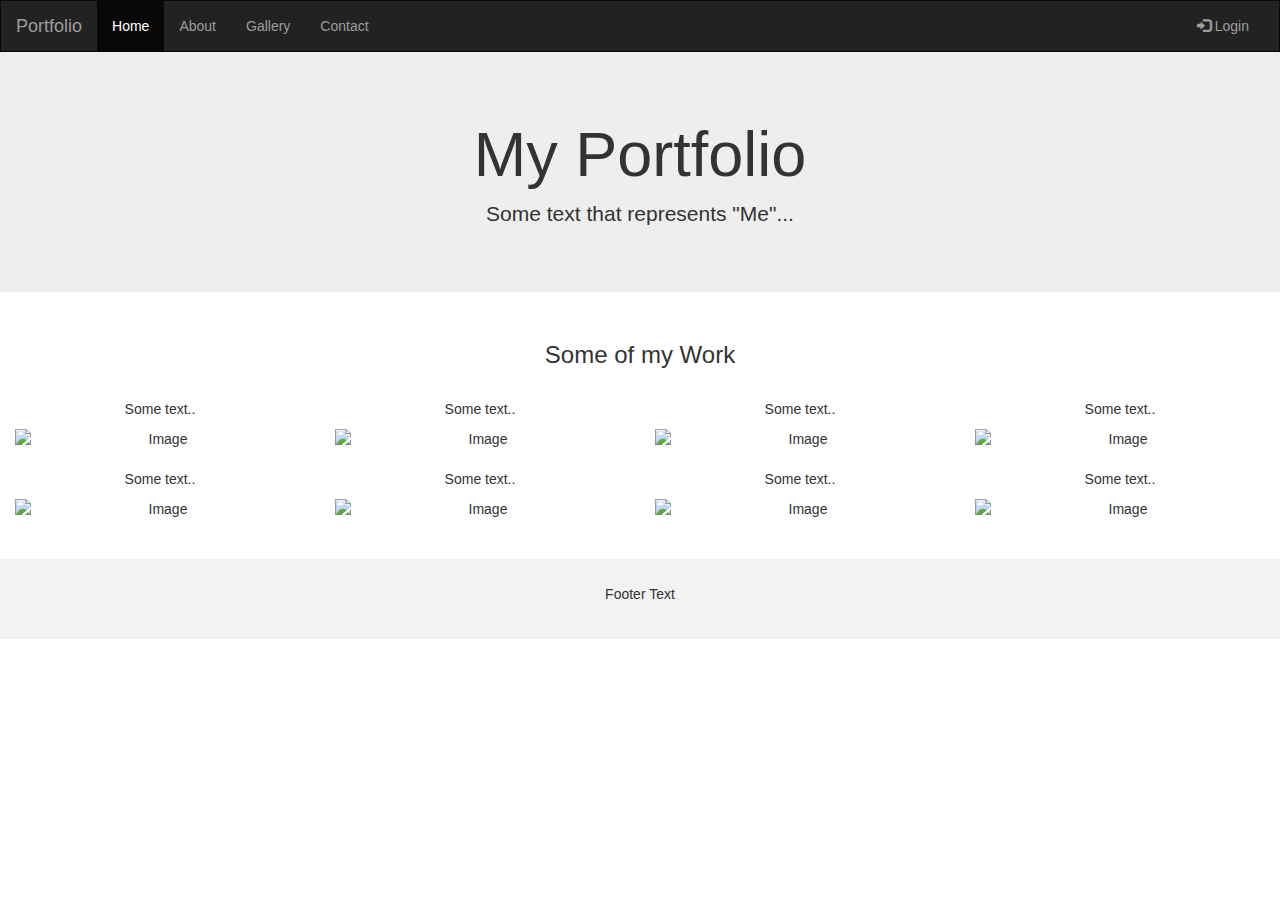
==== index.html @ e2c1494e "indexpage" ====
<!DOCTYPE html>
<html lang="en">

<head>
    <title>Bootstrap Example</title>
    <meta charset="utf-8">
    <meta name="viewport" content="width=device-width, initial-scale=1">
    <link rel="stylesheet" href="https://maxcdn.bootstrapcdn.com/bootstrap/3.4.0/css/bootstrap.min.css">
    <script src="https://ajax.googleapis.com/ajax/libs/jquery/3.4.1/jquery.min.js"></script>
    <script src="https://maxcdn.bootstrapcdn.com/bootstrap/3.4.0/js/bootstrap.min.js"></script>
    <style>
        /* Remove the navbar's default margin-bottom and rounded borders */
        .navbar {
            margin-bottom: 0;
            border-radius: 0;
        }

        /* Add a gray background color and some padding to the footer */
        footer {
            background-color: #f2f2f2;
            padding: 25px;
        }
    </style>
</head>

<body>

    <nav class="navbar navbar-inverse">
        <div class="container-fluid">
            <div class="navbar-header">
                <button type="button" class="navbar-toggle" data-toggle="collapse" data-target="#myNavbar">
                    <span class="icon-bar"></span>
                    <span class="icon-bar"></span>
                    <span class="icon-bar"></span>
                </button>
                <a class="navbar-brand" href="#">Portfolio</a>
            </div>
            <div class="collapse navbar-collapse" id="myNavbar">
                <ul class="nav navbar-nav">
                    <li class="active"><a href="#">Home</a></li>
                    <li><a href="#">About</a></li>
                    <li><a href="#">Gallery</a></li>
                    <li><a href="#">Contact</a></li>
                </ul>
                <ul class="nav navbar-nav navbar-right">
                    <li><a href="#"><span class="glyphicon glyphicon-log-in"></span> Login</a></li>
                </ul>
            </div>
        </div>
    </nav>

    <div class="jumbotron">
        <div class="container text-center">
            <h1>My Portfolio</h1>
            <p>Some text that represents "Me"...</p>
        </div>
    </div>

    <div class="container-fluid bg-3 text-center">
        <h3>Some of my Work</h3><br>
        <div class="row">
            <div class="col-sm-3">
                <p>Some text..</p>
                <img src="https://placehold.it/150x80?text=IMAGE" class="img-responsive" style="width:100%" alt="Image">
            </div>
            <div class="col-sm-3">
                <p>Some text..</p>
                <img src="https://placehold.it/150x80?text=IMAGE" class="img-responsive" style="width:100%" alt="Image">
            </div>
            <div class="col-sm-3">
                <p>Some text..</p>
                <img src="https://placehold.it/150x80?text=IMAGE" class="img-responsive" style="width:100%" alt="Image">
            </div>
            <div class="col-sm-3">
                <p>Some text..</p>
                <img src="https://placehold.it/150x80?text=IMAGE" class="img-responsive" style="width:100%" alt="Image">
            </div>
        </div>
    </div><br>

    <div class="container-fluid bg-3 text-center">
        <div class="row">
            <div class="col-sm-3">
                <p>Some text..</p>
                <img src="https://placehold.it/150x80?text=IMAGE" class="img-responsive" style="width:100%" alt="Image">
            </div>
            <div class="col-sm-3">
                <p>Some text..</p>
                <img src="https://placehold.it/150x80?text=IMAGE" class="img-responsive" style="width:100%" alt="Image">
            </div>
            <div class="col-sm-3">
                <p>Some text..</p>
                <img src="https://placehold.it/150x80?text=IMAGE" class="img-responsive" style="width:100%" alt="Image">
            </div>
            <div class="col-sm-3">
                <p>Some text..</p>
                <img src="https://placehold.it/150x80?text=IMAGE" class="img-responsive" style="width:100%" alt="Image">
            </div>
        </div>
    </div><br><br>

    <footer class="container-fluid text-center">
        <p>Footer Text</p>
    </footer>

</body>

</html>
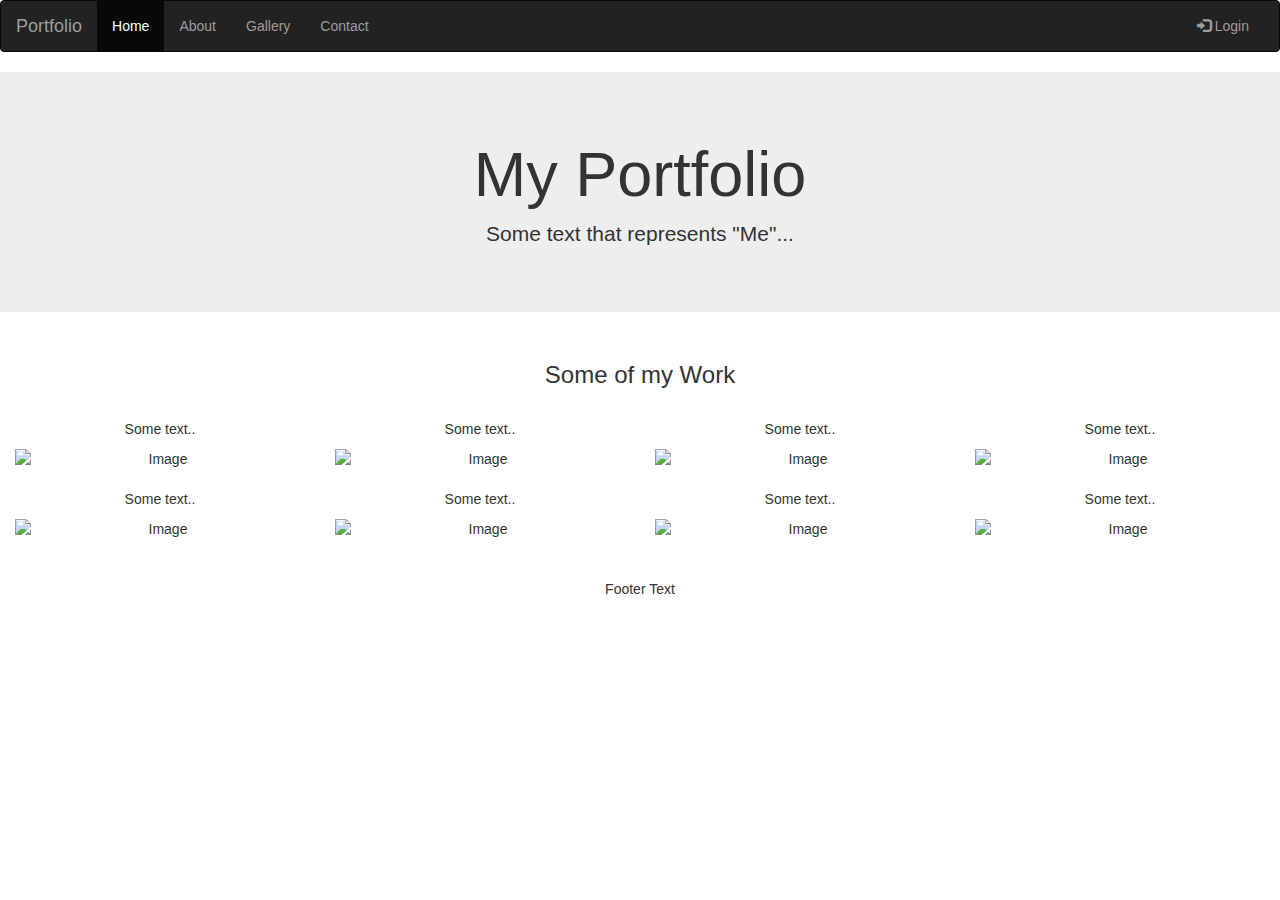
==== commit f81900fe: "CNAME" ====
--- a/index.html
+++ b/index.html
@@ -2,106 +2,92 @@
 <html lang="en">
 
 <head>
-    <title>Bootstrap Example</title>
+    <title>Gabi Menezes</title>
     <meta charset="utf-8">
     <meta name="viewport" content="width=device-width, initial-scale=1">
     <link rel="stylesheet" href="https://maxcdn.bootstrapcdn.com/bootstrap/3.4.0/css/bootstrap.min.css">
     <script src="https://ajax.googleapis.com/ajax/libs/jquery/3.4.1/jquery.min.js"></script>
     <script src="https://maxcdn.bootstrapcdn.com/bootstrap/3.4.0/js/bootstrap.min.js"></script>
-    <style>
-        /* Remove the navbar's default margin-bottom and rounded borders */
-        .navbar {
-            margin-bottom: 0;
-            border-radius: 0;
-        }
-
-        /* Add a gray background color and some padding to the footer */
-        footer {
-            background-color: #f2f2f2;
-            padding: 25px;
-        }
-    </style>
+    <link rel="stylesheet" type="text/css" href="../GabiPortfolio/assets/style.css">        
 </head>
 
-<body>
-
-    <nav class="navbar navbar-inverse">
-        <div class="container-fluid">
-            <div class="navbar-header">
-                <button type="button" class="navbar-toggle" data-toggle="collapse" data-target="#myNavbar">
-                    <span class="icon-bar"></span>
-                    <span class="icon-bar"></span>
-                    <span class="icon-bar"></span>
-                </button>
-                <a class="navbar-brand" href="#">Portfolio</a>
-            </div>
-            <div class="collapse navbar-collapse" id="myNavbar">
-                <ul class="nav navbar-nav">
-                    <li class="active"><a href="#">Home</a></li>
-                    <li><a href="#">About</a></li>
-                    <li><a href="#">Gallery</a></li>
-                    <li><a href="#">Contact</a></li>
-                </ul>
-                <ul class="nav navbar-nav navbar-right">
-                    <li><a href="#"><span class="glyphicon glyphicon-log-in"></span> Login</a></li>
-                </ul>
-            </div>
+<nav class="navbar navbar-inverse">
+    <div class="container-fluid">
+        <div class="navbar-header">
+            <button type="button" class="navbar-toggle" data-toggle="collapse" data-target="#myNavbar">
+                <span class="icon-bar"></span>
+                <span class="icon-bar"></span>
+                <span class="icon-bar"></span>
+            </button>
+            <a class="navbar-brand" href="#">Portfolio</a>
         </div>
-    </nav>
-
-    <div class="jumbotron">
-        <div class="container text-center">
-            <h1>My Portfolio</h1>
-            <p>Some text that represents "Me"...</p>
+        <div class="collapse navbar-collapse" id="myNavbar">
+            <ul class="nav navbar-nav">
+                <li class="active"><a href="#">Home</a></li>
+                <li><a href="#">About</a></li>
+                <li><a href="gallery.html">Gallery</a></li>
+                <li><a href="#">Contact</a></li>
+            </ul>
+            <ul class="nav navbar-nav navbar-right">
+                <li><a href="#"><span class="glyphicon glyphicon-log-in"></span> Login</a></li>
+            </ul>
         </div>
     </div>
+</nav>
 
-    <div class="container-fluid bg-3 text-center">
-        <h3>Some of my Work</h3><br>
-        <div class="row">
-            <div class="col-sm-3">
-                <p>Some text..</p>
-                <img src="https://placehold.it/150x80?text=IMAGE" class="img-responsive" style="width:100%" alt="Image">
-            </div>
-            <div class="col-sm-3">
-                <p>Some text..</p>
-                <img src="https://placehold.it/150x80?text=IMAGE" class="img-responsive" style="width:100%" alt="Image">
-            </div>
-            <div class="col-sm-3">
-                <p>Some text..</p>
-                <img src="https://placehold.it/150x80?text=IMAGE" class="img-responsive" style="width:100%" alt="Image">
-            </div>
-            <div class="col-sm-3">
-                <p>Some text..</p>
-                <img src="https://placehold.it/150x80?text=IMAGE" class="img-responsive" style="width:100%" alt="Image">
-            </div>
+<div class="jumbotron">
+    <div class="container text-center">
+        <h1>My Portfolio</h1>
+        <p>Some text that represents "Me"...</p>
+    </div>
+</div>
+
+<div class="container-fluid bg-3 text-center">
+    <h3>Some of my Work</h3><br>
+    <div class="row">
+        <div class="col-sm-3">
+            <p>Some text..</p>
+            <img src="https://placehold.it/150x80?text=IMAGE" class="img-responsive" style="width:100%" alt="Image">
         </div>
-    </div><br>
+        <div class="col-sm-3">
+            <p>Some text..</p>
+            <img src="https://placehold.it/150x80?text=IMAGE" class="img-responsive" style="width:100%" alt="Image">
+        </div>
+        <div class="col-sm-3">
+            <p>Some text..</p>
+            <img src="https://placehold.it/150x80?text=IMAGE" class="img-responsive" style="width:100%" alt="Image">
+        </div>
+        <div class="col-sm-3">
+            <p>Some text..</p>
+            <img src="https://placehold.it/150x80?text=IMAGE" class="img-responsive" style="width:100%" alt="Image">
+        </div>
+    </div>
+</div><br>
 
-    <div class="container-fluid bg-3 text-center">
-        <div class="row">
-            <div class="col-sm-3">
-                <p>Some text..</p>
-                <img src="https://placehold.it/150x80?text=IMAGE" class="img-responsive" style="width:100%" alt="Image">
-            </div>
-            <div class="col-sm-3">
-                <p>Some text..</p>
-                <img src="https://placehold.it/150x80?text=IMAGE" class="img-responsive" style="width:100%" alt="Image">
-            </div>
-            <div class="col-sm-3">
-                <p>Some text..</p>
-                <img src="https://placehold.it/150x80?text=IMAGE" class="img-responsive" style="width:100%" alt="Image">
-            </div>
-            <div class="col-sm-3">
-                <p>Some text..</p>
-                <img src="https://placehold.it/150x80?text=IMAGE" class="img-responsive" style="width:100%" alt="Image">
-            </div>
+<div class="container-fluid bg-3 text-center">
+    <div class="row">
+        <div class="col-sm-3">
+            <p>Some text..</p>
+            <img src="https://placehold.it/150x80?text=IMAGE" class="img-responsive" style="width:100%" alt="Image">
         </div>
-    </div><br><br>
+        <div class="col-sm-3">
+            <p>Some text..</p>
+            <img src="https://placehold.it/150x80?text=IMAGE" class="img-responsive" style="width:100%" alt="Image">
+        </div>
+        <div class="col-sm-3">
+            <p>Some text..</p>
+            <img src="https://placehold.it/150x80?text=IMAGE" class="img-responsive" style="width:100%" alt="Image">
+        </div>
+        <div class="col-sm-3">
+            <p>Some text..</p>
+            <img src="https://placehold.it/150x80?text=IMAGE" class="img-responsive" style="width:100%" alt="Image">
+        </div>
+    </div>
+</div><br><br>
 
-    <footer class="container-fluid text-center">
-        <p>Footer Text</p>
-    </footer>
+<footer class="container-fluid text-center">
+    <p>Footer Text</p>
+</footer>
 
 </body>
 
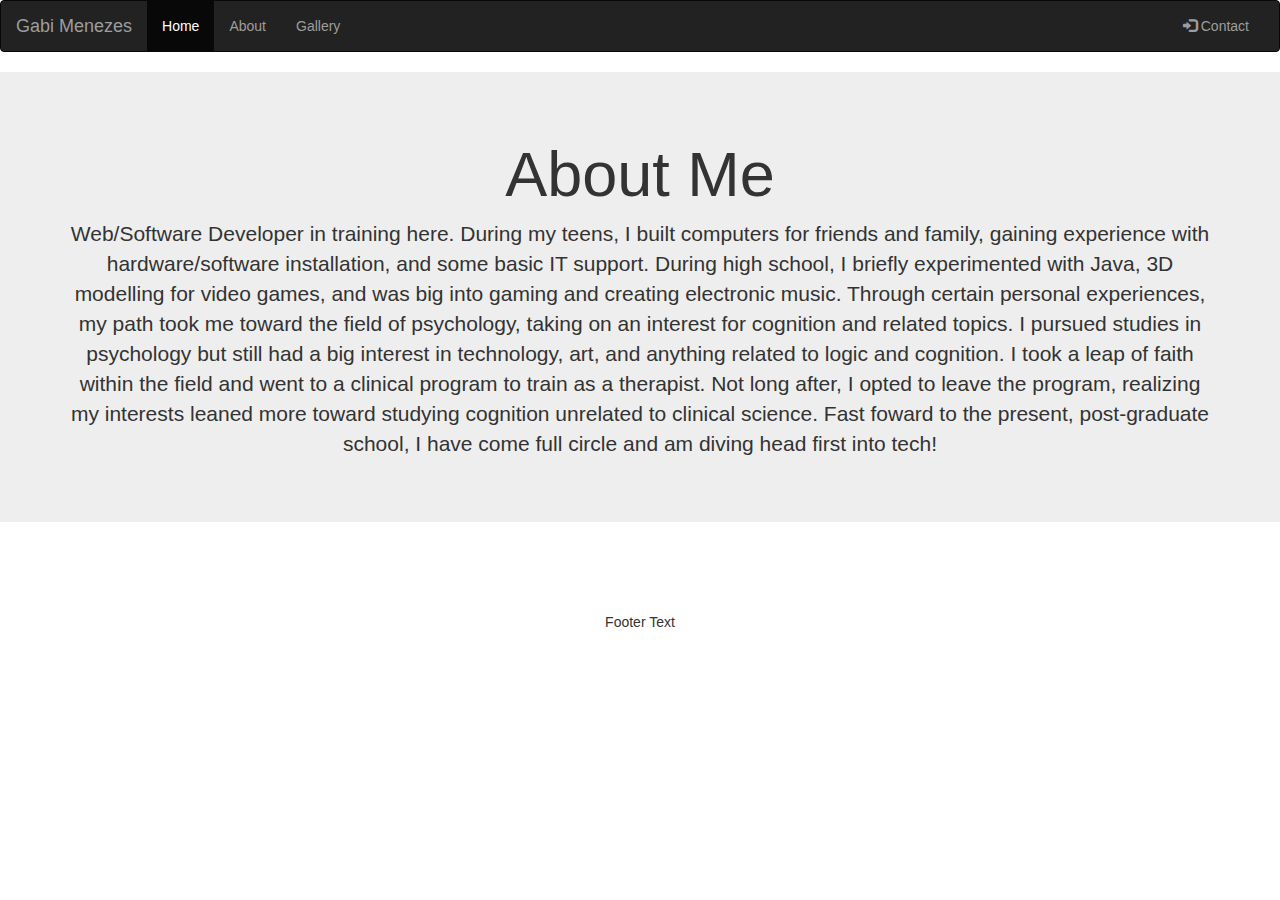
==== commit eaa3f497: "aboutme" ====
--- a/index.html
+++ b/index.html
@@ -19,17 +19,17 @@
                 <span class="icon-bar"></span>
                 <span class="icon-bar"></span>
             </button>
-            <a class="navbar-brand" href="#">Portfolio</a>
+            <a class="navbar-brand" href="index.html">Gabi Menezes</a>
         </div>
         <div class="collapse navbar-collapse" id="myNavbar">
             <ul class="nav navbar-nav">
-                <li class="active"><a href="#">Home</a></li>
+                <li class="active"><a href="index.html">Home</a></li>
                 <li><a href="#">About</a></li>
                 <li><a href="gallery.html">Gallery</a></li>
-                <li><a href="#">Contact</a></li>
+                
             </ul>
             <ul class="nav navbar-nav navbar-right">
-                <li><a href="#"><span class="glyphicon glyphicon-log-in"></span> Login</a></li>
+                <li><a href="#"><span class="glyphicon glyphicon-log-in"></span> Contact</a></li>
             </ul>
         </div>
     </div>
@@ -37,52 +37,23 @@
 
 <div class="jumbotron">
     <div class="container text-center">
-        <h1>My Portfolio</h1>
-        <p>Some text that represents "Me"...</p>
+        <h1>About Me</h1>
+        <p>Web/Software Developer in training here. During my teens, I built computers for friends and family, gaining experience
+        with hardware/software installation, and some basic IT support. During high school, I briefly experimented with Java, 3D
+        modelling for video games, and was big into gaming and creating electronic music. Through certain personal experiences,
+        my path took me toward the field of psychology, taking on an interest for cognition and related topics. I pursued
+        studies in psychology but still had a big interest in technology, art, and anything related to logic and cognition.
+        
+        I took a leap of faith within the field and went to a clinical program to train as a therapist. Not long after, I opted
+        to leave the program, realizing my interests leaned more toward studying cognition unrelated to clinical science. Fast
+        foward to the present, post-graduate school, I have come full circle and am diving head first into tech!</p>
     </div>
 </div>
 
-<div class="container-fluid bg-3 text-center">
-    <h3>Some of my Work</h3><br>
-    <div class="row">
-        <div class="col-sm-3">
-            <p>Some text..</p>
-            <img src="https://placehold.it/150x80?text=IMAGE" class="img-responsive" style="width:100%" alt="Image">
-        </div>
-        <div class="col-sm-3">
-            <p>Some text..</p>
-            <img src="https://placehold.it/150x80?text=IMAGE" class="img-responsive" style="width:100%" alt="Image">
-        </div>
-        <div class="col-sm-3">
-            <p>Some text..</p>
-            <img src="https://placehold.it/150x80?text=IMAGE" class="img-responsive" style="width:100%" alt="Image">
-        </div>
-        <div class="col-sm-3">
-            <p>Some text..</p>
-            <img src="https://placehold.it/150x80?text=IMAGE" class="img-responsive" style="width:100%" alt="Image">
-        </div>
-    </div>
+
 </div><br>
 
-<div class="container-fluid bg-3 text-center">
-    <div class="row">
-        <div class="col-sm-3">
-            <p>Some text..</p>
-            <img src="https://placehold.it/150x80?text=IMAGE" class="img-responsive" style="width:100%" alt="Image">
-        </div>
-        <div class="col-sm-3">
-            <p>Some text..</p>
-            <img src="https://placehold.it/150x80?text=IMAGE" class="img-responsive" style="width:100%" alt="Image">
-        </div>
-        <div class="col-sm-3">
-            <p>Some text..</p>
-            <img src="https://placehold.it/150x80?text=IMAGE" class="img-responsive" style="width:100%" alt="Image">
-        </div>
-        <div class="col-sm-3">
-            <p>Some text..</p>
-            <img src="https://placehold.it/150x80?text=IMAGE" class="img-responsive" style="width:100%" alt="Image">
-        </div>
-    </div>
+
 </div><br><br>
 
 <footer class="container-fluid text-center">
